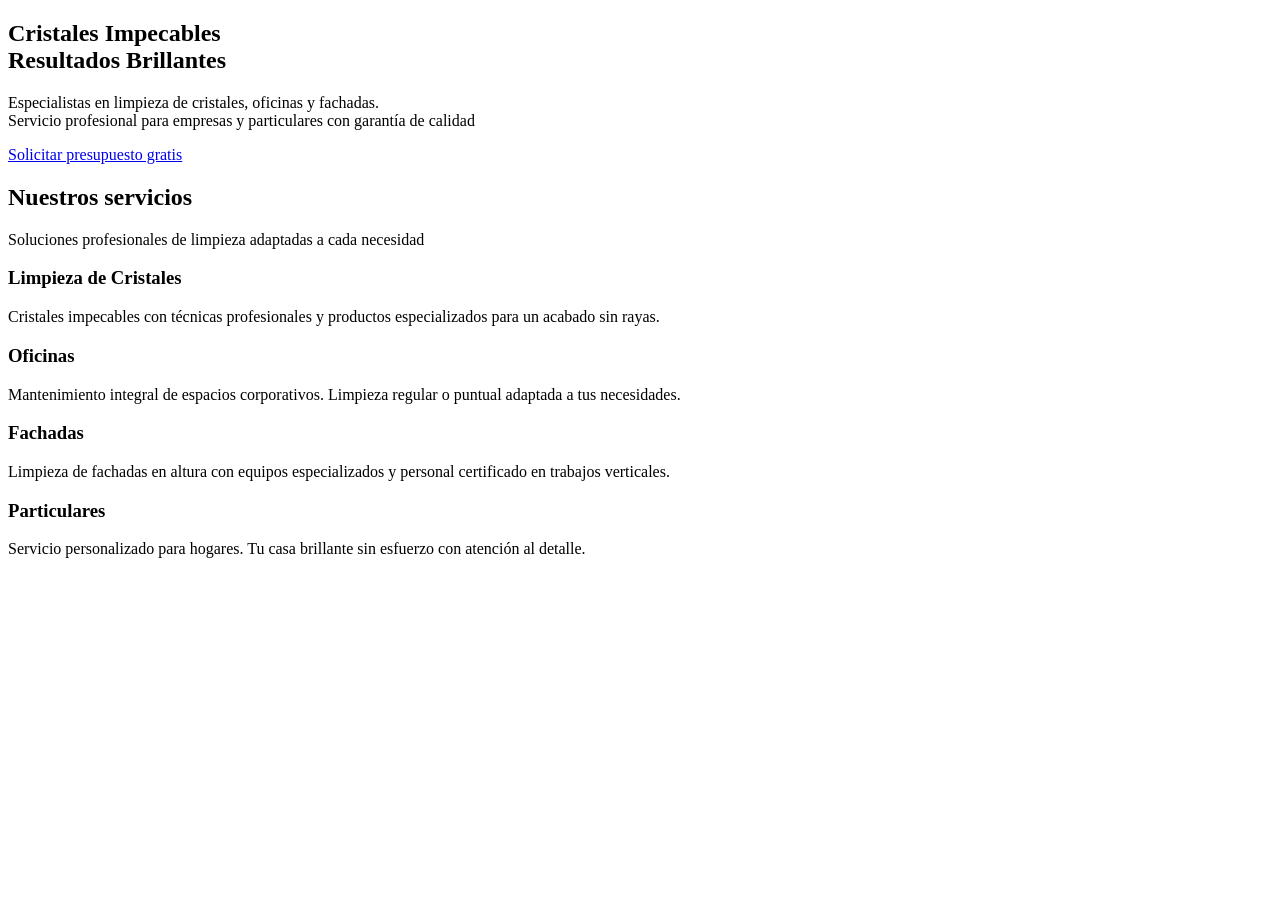
==== index.html @ a2f2a626 "header y tarjetitas" ====
<!DOCTYPE html>
<html lang="es">
<head>
    <meta charset="UTF-8">
    <meta name="viewport" content="width=device-width, initial-scale=1.0">
    <title>Brillamur - Main Window</title>
    <link href="https://fonts.googleapis.com/css2?family=Open+Sans:wght@400;700&display=swap" rel="stylesheet">
    <link rel="stylesheet" href="css/style.css">
</head>
<body>
    
    <main class="main-window">
        <section id="hero-section">
            <div id="hero-content">
                
                <h1 id="hero-title">
                    <span id="title-part-dark">Cristales Impecables</span>
                    <br>
                    <span id="title-part-light">Resultados Brillantes</span>
                </h1>
                
                <p id="hero-subtitle">
                    Especialistas en limpieza de cristales, oficinas y fachadas. <br>
                    Servicio profesional para empresas y particulares con garantía de calidad
                </p>
                
                <a href="#" id="hero-button">Solicitar presupuesto gratis</a>
                
            </div>
        </section>

        <section id="services-section">
            
            <div class="services-header">
                <h2 id="services-title">Nuestros servicios</h2>
                <p id="services-subtitle">Soluciones profesionales de limpieza adaptadas a cada necesidad</p>
            </div>

            <div class="cards-container">
                <article class="service-card">
                    <div class="card-image-placeholder"></div>
                    <div class="card-icon-placeholder"></div>
                    <h3 class="card-title">Limpieza de Cristales</h3>
                    <p class="card-text">Cristales impecables con técnicas profesionales y productos especializados para un acabado sin rayas.</p>
                </article>

                <article class="service-card">
                    <div class="card-image-placeholder"></div>
                    <div class="card-icon-placeholder"></div>
                    <h3 class="card-title">Oficinas</h3>
                    <p class="card-text">Mantenimiento integral de espacios corporativos. Limpieza regular o puntual adaptada a tus necesidades.</p>
                </article>

                <article class="service-card">
                    <div class="card-image-placeholder"></div>
                    <div class="card-icon-placeholder"></div>
                    <h3 class="card-title">Fachadas</h3>
                    <p class="card-text">Limpieza de fachadas en altura con equipos especializados y personal certificado en trabajos verticales.</p>
                </article>

                <article class="service-card">
                    <div class="card-image-placeholder"></div>
                    <div class="card-icon-placeholder"></div>
                    <h3 class="card-title">Particulares</h3>
                    <p class="card-text">Servicio personalizado para hogares. Tu casa brillante sin esfuerzo con atención al detalle.</p>
                </article>
            </div>

        </section>
    </main>

    <!-- Fíjate que ahora la ruta apunta a la carpeta js -->
    <script src="js/script.js"></script>
</body>
</html>
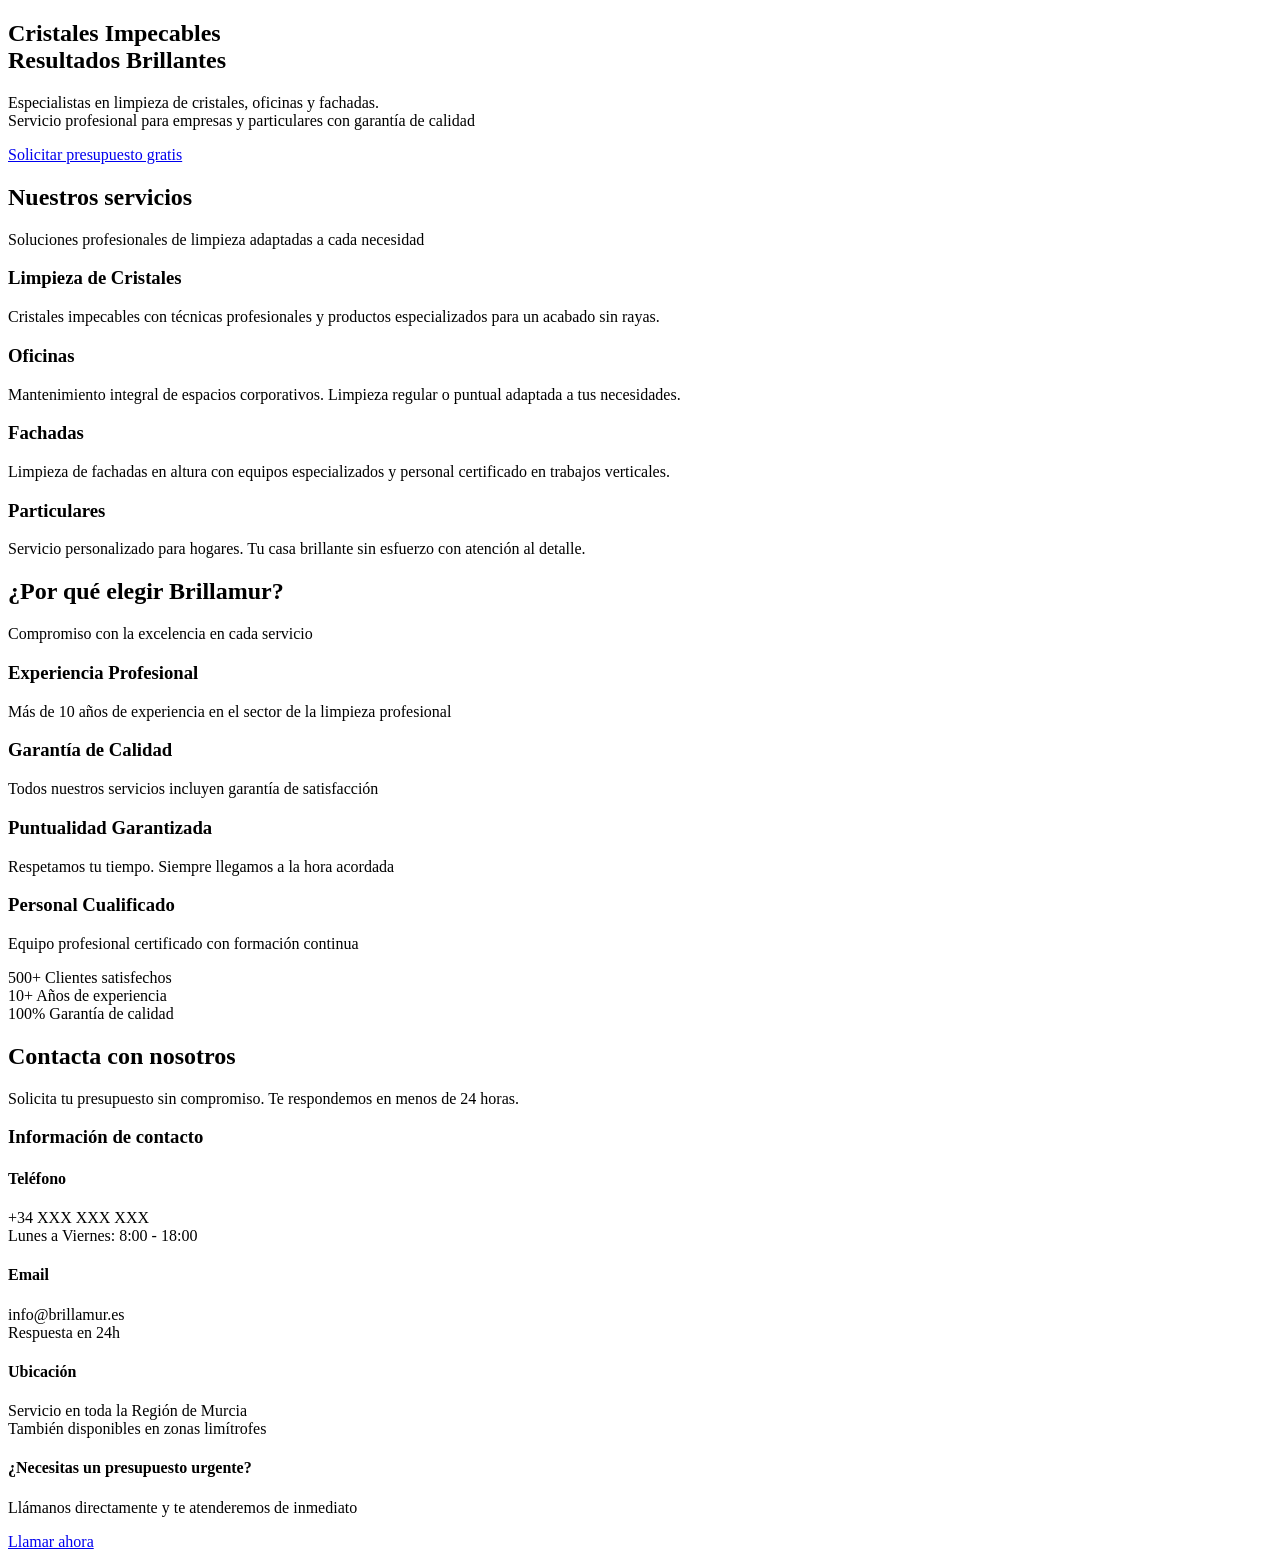
==== commit 4d8665ea: "avances" ====
--- a/index.html
+++ b/index.html
@@ -67,6 +67,124 @@
             </div>
 
         </section>
+
+        <section id="why-choose-us-section">
+            
+            <div class="why-header">
+                <h2 class="why-title">¿Por qué elegir Brillamur?</h2>
+                <p class="why-subtitle">Compromiso con la excelencia en cada servicio</p>
+            </div>
+
+            <div class="features-container">
+                
+                <div class="feature-item">
+                    <div class="feature-circle">
+                        <div class="icon-placeholder"></div>
+                    </div>
+                    <h3 class="feature-title">Experiencia Profesional</h3>
+                    <p class="feature-text">Más de 10 años de experiencia en el sector de la limpieza profesional</p>
+                </div>
+
+                <div class="feature-item">
+                    <div class="feature-circle">
+                        <div class="icon-placeholder"></div>
+                    </div>
+                    <h3 class="feature-title">Garantía de Calidad</h3>
+                    <p class="feature-text">Todos nuestros servicios incluyen garantía de satisfacción</p>
+                </div>
+
+                <div class="feature-item">
+                    <div class="feature-circle">
+                        <div class="icon-placeholder"></div>
+                    </div>
+                    <h3 class="feature-title">Puntualidad Garantizada</h3>
+                    <p class="feature-text">Respetamos tu tiempo. Siempre llegamos a la hora acordada</p>
+                </div>
+
+                <div class="feature-item">
+                    <div class="feature-circle">
+                        <div class="icon-placeholder"></div>
+                    </div>
+                    <h3 class="feature-title">Personal Cualificado</h3>
+                    <p class="feature-text">Equipo profesional certificado con formación continua</p>
+                </div>
+
+            </div>
+
+            <div class="stats-box">
+                <div class="stat-item">
+                    <span class="stat-number">500+</span>
+                    <span class="stat-text">Clientes satisfechos</span>
+                </div>
+                <div class="stat-item">
+                    <span class="stat-number">10+</span>
+                    <span class="stat-text">Años de experiencia</span>
+                </div>
+                <div class="stat-item">
+                    <span class="stat-number">100%</span>
+                    <span class="stat-text">Garantía de calidad</span>
+                </div>
+            </div>
+
+        </section>
+
+        <section id="contact-section">
+            
+            <div class="contact-header">
+                <h2 class="contact-title">Contacta con nosotros</h2>
+                <p class="contact-subtitle">Solicita tu presupuesto sin compromiso. Te respondemos en menos de 24 horas.</p>
+            </div>
+
+            <div class="contact-container">
+                
+                <div class="contact-info">
+                    <h3 class="info-main-title">Información de contacto</h3>
+                    
+                    <div class="info-item">
+                        <div class="info-icon-box">
+                            <div class="icon-dark-placeholder"></div>
+                        </div>
+                        <div class="info-text-box">
+                            <h4 class="info-title">Teléfono</h4>
+                            <p class="info-text">+34 XXX XXX XXX<br>Lunes a Viernes: 8:00 - 18:00</p>
+                        </div>
+                    </div>
+
+                    <div class="info-item">
+                        <div class="info-icon-box">
+                            <div class="icon-dark-placeholder"></div>
+                        </div>
+                        <div class="info-text-box">
+                            <h4 class="info-title">Email</h4>
+                            <p class="info-text">info@brillamur.es<br>Respuesta en 24h</p>
+                        </div>
+                    </div>
+
+                    <div class="info-item">
+                        <div class="info-icon-box">
+                            <div class="icon-dark-placeholder"></div>
+                        </div>
+                        <div class="info-text-box">
+                            <h4 class="info-title">Ubicación</h4>
+                            <p class="info-text">Servicio en toda la Región de Murcia<br>También disponibles en zonas limítrofes</p>
+                        </div>
+                    </div>
+
+                    <div class="urgent-box">
+                        <h4 class="urgent-title">¿Necesitas un presupuesto urgente?</h4>
+                        <p class="urgent-text">Llámanos directamente y te atenderemos de inmediato</p>
+                        <a href="#" class="urgent-button">
+                            <div class="icon-black-placeholder"></div>
+                            Llamar ahora
+                        </a>
+                    </div>
+                </div>
+
+                <div class="contact-form-placeholder">
+                    </div>
+
+            </div>
+        </section>
     </main>
 
     <!-- Fíjate que ahora la ruta apunta a la carpeta js -->
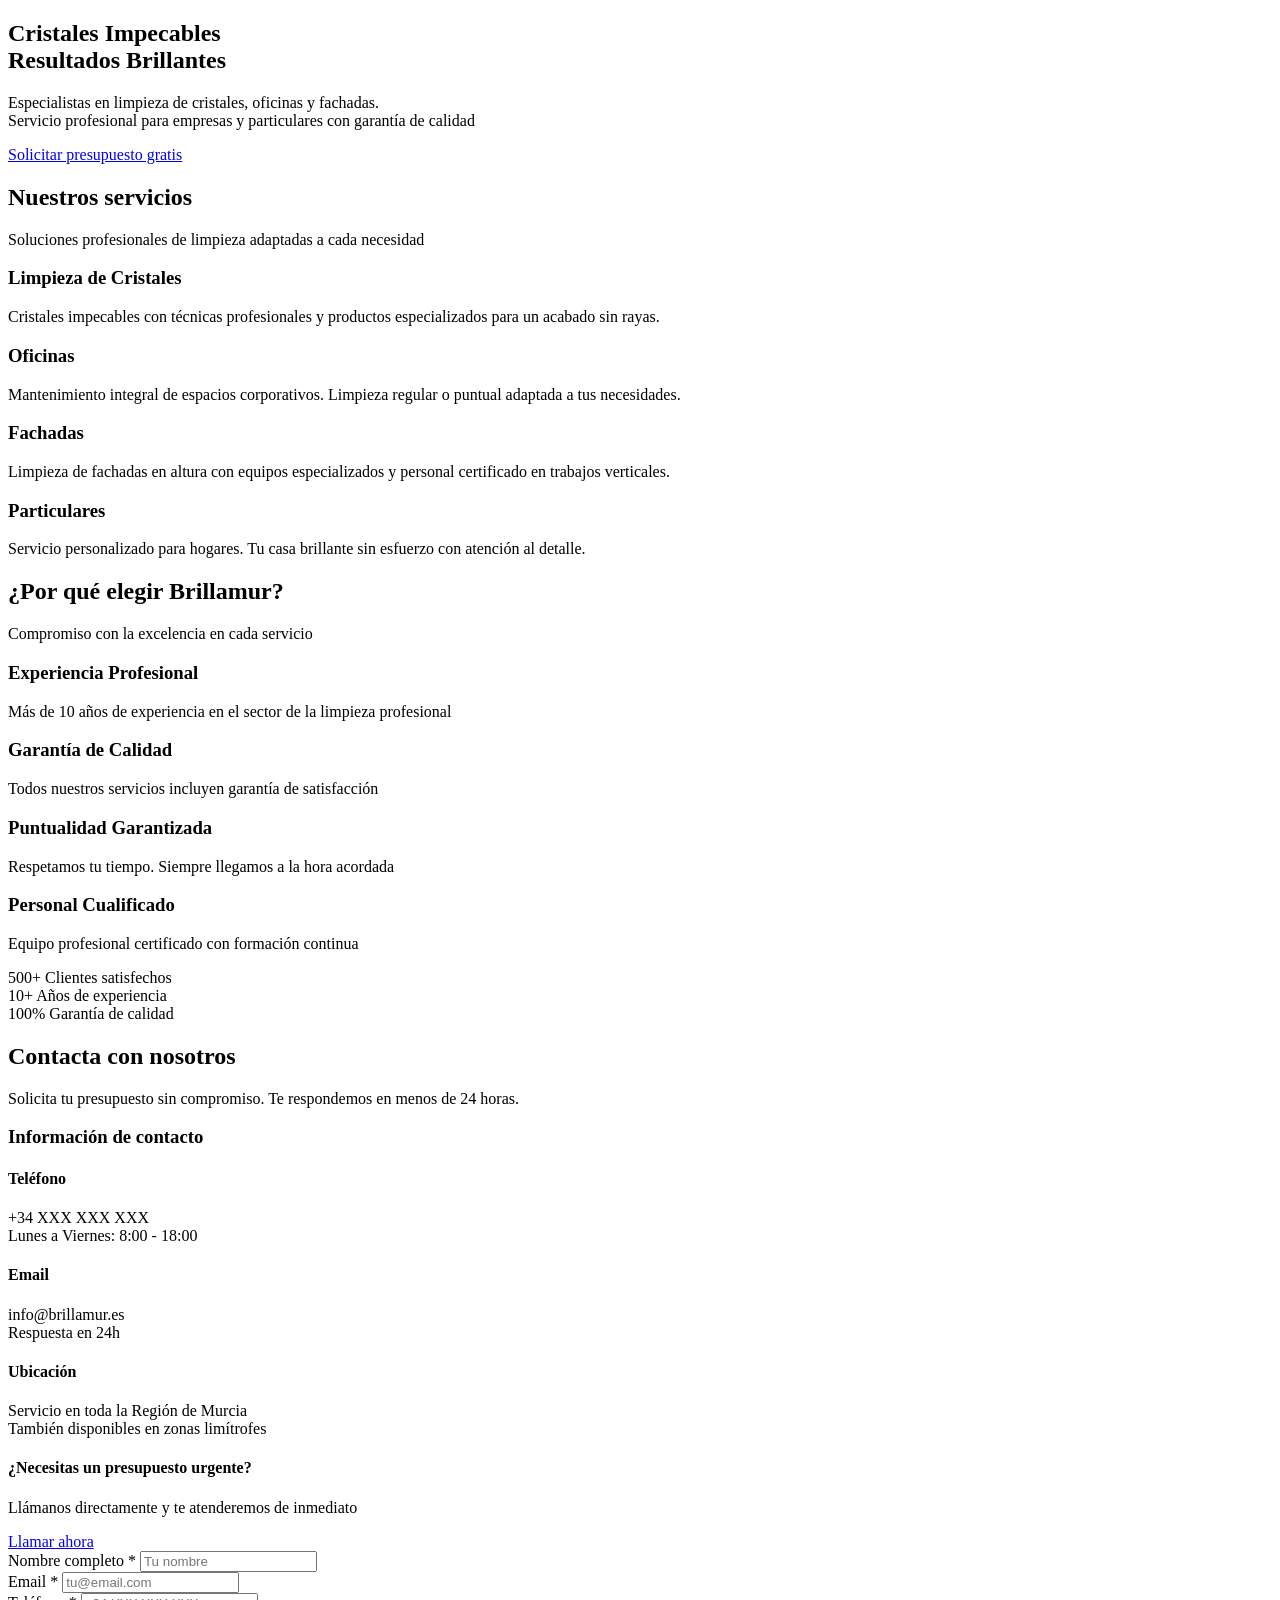
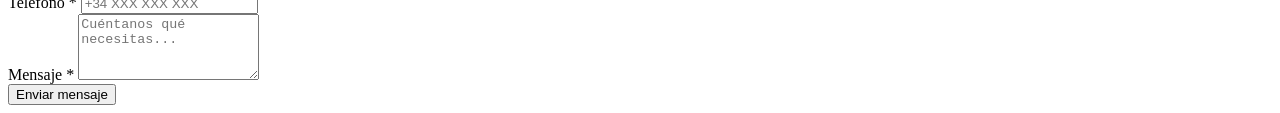
==== commit 3f06bd5f: "Pop-ups y arreglos menores en diferentes secciones de home" ====
--- a/index.html
+++ b/index.html
@@ -3,9 +3,11 @@
 <head>
     <meta charset="UTF-8">
     <meta name="viewport" content="width=device-width, initial-scale=1.0">
-    <title>Brillamur - Main Window</title>
+    <title>Brillamur - Home</title>
     <link href="https://fonts.googleapis.com/css2?family=Open+Sans:wght@400;700&display=swap" rel="stylesheet">
+    
     <link rel="stylesheet" href="css/style.css">
+    <link rel="stylesheet" href="css/style-popUp.css">
 </head>
 <body>
     
@@ -181,7 +183,37 @@
                 </div>
 
                 <div class="contact-form-placeholder">
-                    </div>
+                    <div class="contact-form-placeholder">
+                        <form class="contact-form" action="#" method="POST">
+                            
+                            <div class="form-group">
+                                <label for="name">Nombre completo *</label>
+                                <input type="text" id="name" name="name" placeholder="Tu nombre" required>
+                            </div>
+
+                            <div class="form-group">
+                                <label for="email">Email *</label>
+                                <input type="email" id="email" name="email" placeholder="tu@email.com" required>
+                            </div>
+
+                            <div class="form-group">
+                                <label for="phone">Teléfono *</label>
+                                <input type="tel" id="phone" name="phone" placeholder="+34 XXX XXX XXX" required>
+                            </div>
+
+                            <div class="form-group">
+                                <label for="message">Mensaje *</label>
+                                <textarea id="message" name="message" rows="4" placeholder="Cuéntanos qué necesitas..." required></textarea>
+                            </div>
+
+                            <button type="submit" class="submit-button">
+                                <div class="icon-white-placeholder"></div>
+                                Enviar mensaje
+                            </button>
+                            
+                        </form>
+                    </div>
+                </div>
 
             </div>
         </section>
@@ -190,4 +222,4 @@
     <!-- Fíjate que ahora la ruta apunta a la carpeta js -->
     <script src="js/script.js"></script>
 </body>
-</html>+</html>
--- a/css/style-popUp.css
+++ b/css/style-popUp.css
@@ -0,0 +1,155 @@
+/* =========================================
+   ESTILOS EXCLUSIVOS PARA LOS POP-UPS 
+   ========================================= */
+
+/* --- CONTENEDOR PRINCIPAL --- */
+.modal-overlay {
+    display: none; /* Oculto por defecto */
+    position: fixed;
+    top: 0;
+    left: 0;
+    width: 100%;
+    height: 100%;
+    background-color: rgba(0, 0, 0, 0.6); /* Oscurece el fondo de la web */
+    z-index: 2000; /* Lo pone por encima de absolutamente todo */
+    justify-content: center;
+    align-items: center;
+    padding: 20px;
+}
+
+/* Clase que añadimos con JS para mostrarlo */
+.modal-overlay.active {
+    display: flex;
+}
+
+/* --- CONTENEDOR PRINCIPAL --- */
+.modal-content {
+    background-color: #F9FAFB; 
+    width: 100%;
+    max-width: 1100px; 
+    /* Aumentamos el radio a 56px para compensar los 36px de borde y mantener la curva interior perfecta */
+    border-radius: 56px; 
+    position: relative;
+    overflow: hidden;
+    
+    /* ⬇️ EL MARCO TRANSLÚCIDO MÁS GRUESO ⬇️ */
+    /* Subimos a 36px manteniendo la misma transparencia elegante */
+    border: 30px solid rgba(255, 255, 255, 0.15); 
+    background-clip: padding-box; 
+    
+    box-shadow: 0 15px 40px rgba(0,0,0,0.3);
+}
+
+/* --- BOTÓN DE CERRAR (X) --- */
+.modal-close {
+    position: absolute;
+    /* ¡Magia simétrica! Igualamos la distancia de arriba y de la derecha */
+    top: 35px; 
+    right: 35px; 
+    color: #000000; 
+    background: none;
+    border: none;
+    cursor: pointer;
+    z-index: 10;
+    display: flex;
+    justify-content: center;
+    align-items: center;
+}
+
+/* Le damos tamaño directamente al icono SVG */
+.modal-close svg {
+    width: 44px; 
+    height: 44px;
+    transition: transform 0.2s ease; 
+    
+    stroke: currentColor; /* Le añade un borde del mismo color que el icono */
+    stroke-width: 1.5px; /* Aquí controlas el grosor. Si quieres más, súbelo a 2px o 2.5px */
+}
+
+/* Efecto opcional: Que la X gire un poquito o crezca al pasar el ratón */
+.modal-close:hover svg {
+    transform: scale(1.1); 
+}
+
+/* --- CABECERA Y TÍTULOS --- */
+.modal-header {
+    /* Cabecera alta y espaciosa */
+    padding: 80px 40px 60px 40px;
+    text-align: center;
+    background-color: rgba(255, 255, 255, 0.21); 
+    border-bottom: 1px solid #EAEAEA;
+}
+
+.modal-title {
+    font-size: 46px; /* Lo bajamos un poco para equilibrar las proporciones */
+    font-weight: 700;
+    color: #14344F; 
+    margin-bottom: 12px;
+}
+
+.modal-subtitle {
+    font-size: 28px; /* Lo subimos para que la frase ocupe más ancho que el título, igual que en Figma */
+    font-weight: 700;
+    color: #2B6BA0; 
+}
+
+/* --- CUERPO Y TEXTOS --- */
+.modal-body {
+    padding: 40px 50px 60px 50px; /* Un poco más de aire interior */
+}
+
+.modal-intro {
+    font-size: 20px; /* Subimos a 20px */
+    color: #000000;
+    line-height: 1.6;
+    margin-bottom: 40px;
+}
+
+/* Estructura base de las columnas */
+.modal-columns {
+    display: flex;
+    gap: 60px; /* Más separación entre el texto y la imagen */
+    align-items: center; /* Centra la imagen verticalmente con el texto */
+}
+
+/* ¡CLASE COMODÍN! Si añades "reverse" al HTML, la imagen pasará a la izquierda automáticamente */
+.modal-columns.reverse {
+    flex-direction: row-reverse;
+}
+
+.modal-col-text {
+    flex: 1.3; /* Le damos un poco más de prioridad de espacio al texto */
+}
+
+.modal-list-title {
+    font-size: 22px; /* Título de lista gigante */
+    font-weight: 700;
+    margin-bottom: 20px;
+    color: #000000;
+}
+
+.modal-list {
+    padding-left: 24px; 
+}
+
+.modal-list li {
+    font-size: 18px; /* Puntos de la lista muy legibles */
+    color: #000000;
+    margin-bottom: 18px; /* Más espacio entre puntos */
+    line-height: 1.6;
+}
+
+/* --- IMAGEN --- */
+.modal-col-img {
+    flex: 1;
+    display: flex;
+    justify-content: center;
+}
+
+.modal-image-placeholder {
+    width: 100%;
+    height: 360px; /* Imagen más imponente */
+    background-color: #5B5B5B; 
+    border-radius: 12px;
+    box-shadow: 0 8px 24px rgba(0, 0, 0, 0.12); 
+}
